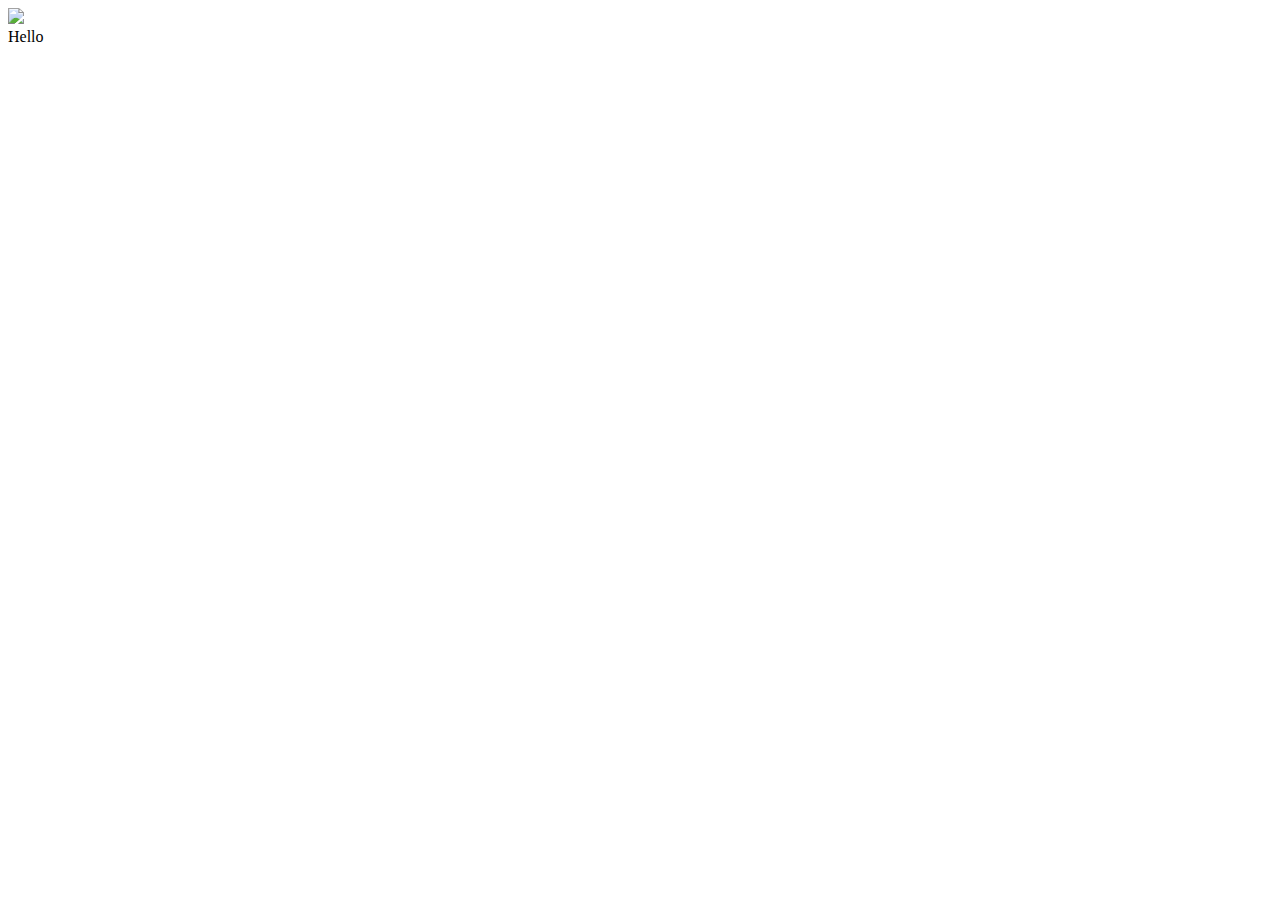
==== blog/index.html @ 24525d69 "Initial Commit" ====
<!DOCTYPE html>

<html>
<head>
    <title>Beatrice Lee</title>
    <link rel="stylesheet" href="style.css">
    <meta charset="UTF-8">
</head>

<body>
    <header>
      <nav>
        <img src="#"
      </nav>
    </header>

  <nav>
    <section class= "row container">
      <div id ="V1"
        <h1> Hello </h1>
    </section>



  </nav>


</body>
</html>
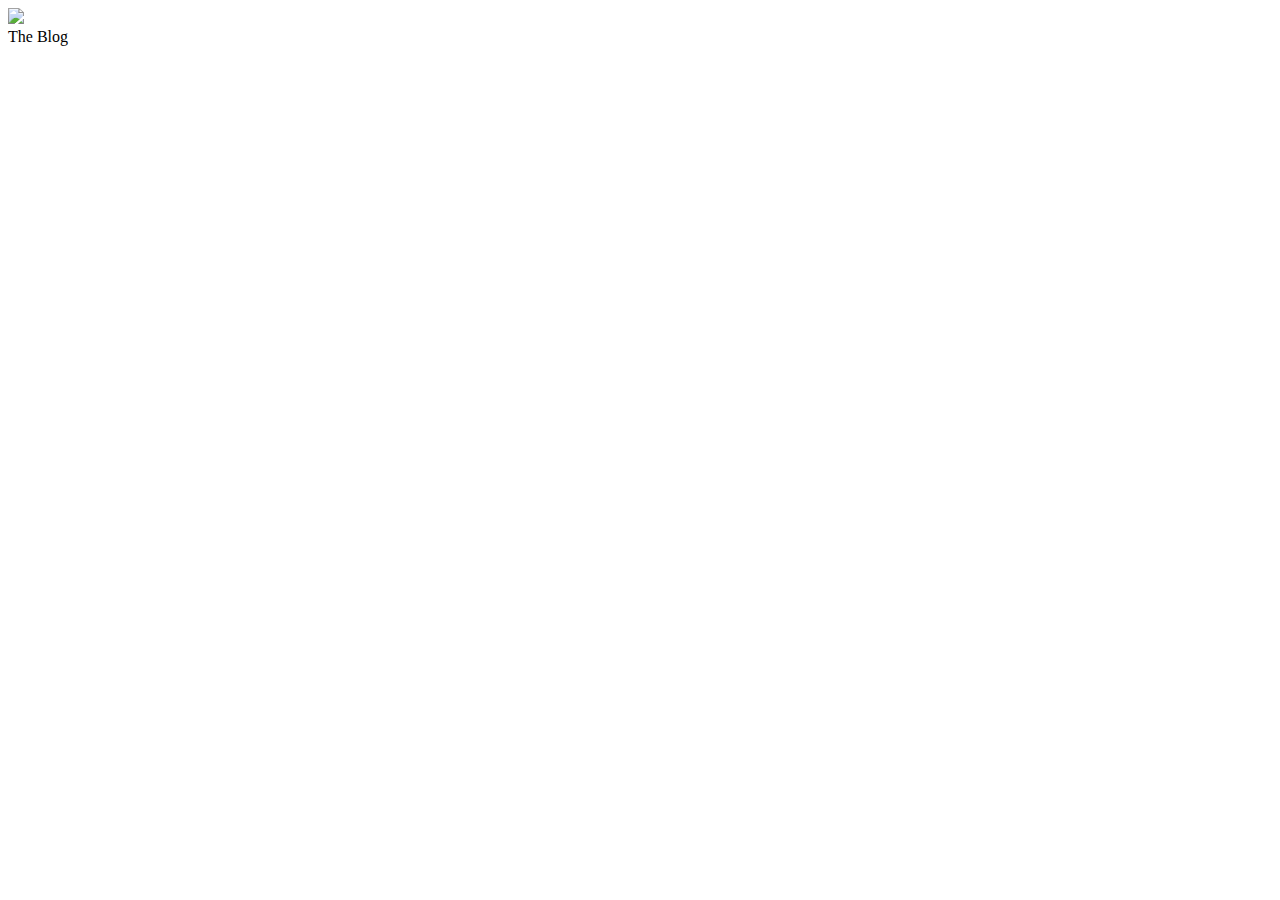
==== commit 79c3bd0d: "Initial Commit" ====
--- a/blog/index.html
+++ b/blog/index.html
@@ -17,10 +17,14 @@
   <nav>
     <section class= "row container">
       <div id ="V1"
-        <h1> Hello </h1>
+        <h1> The Blog </h1>
+        <p>
     </section>
 
-
+<nav>
+  <section "">
+    <div id= "V2"
+    <h1>
 
   </nav>
 
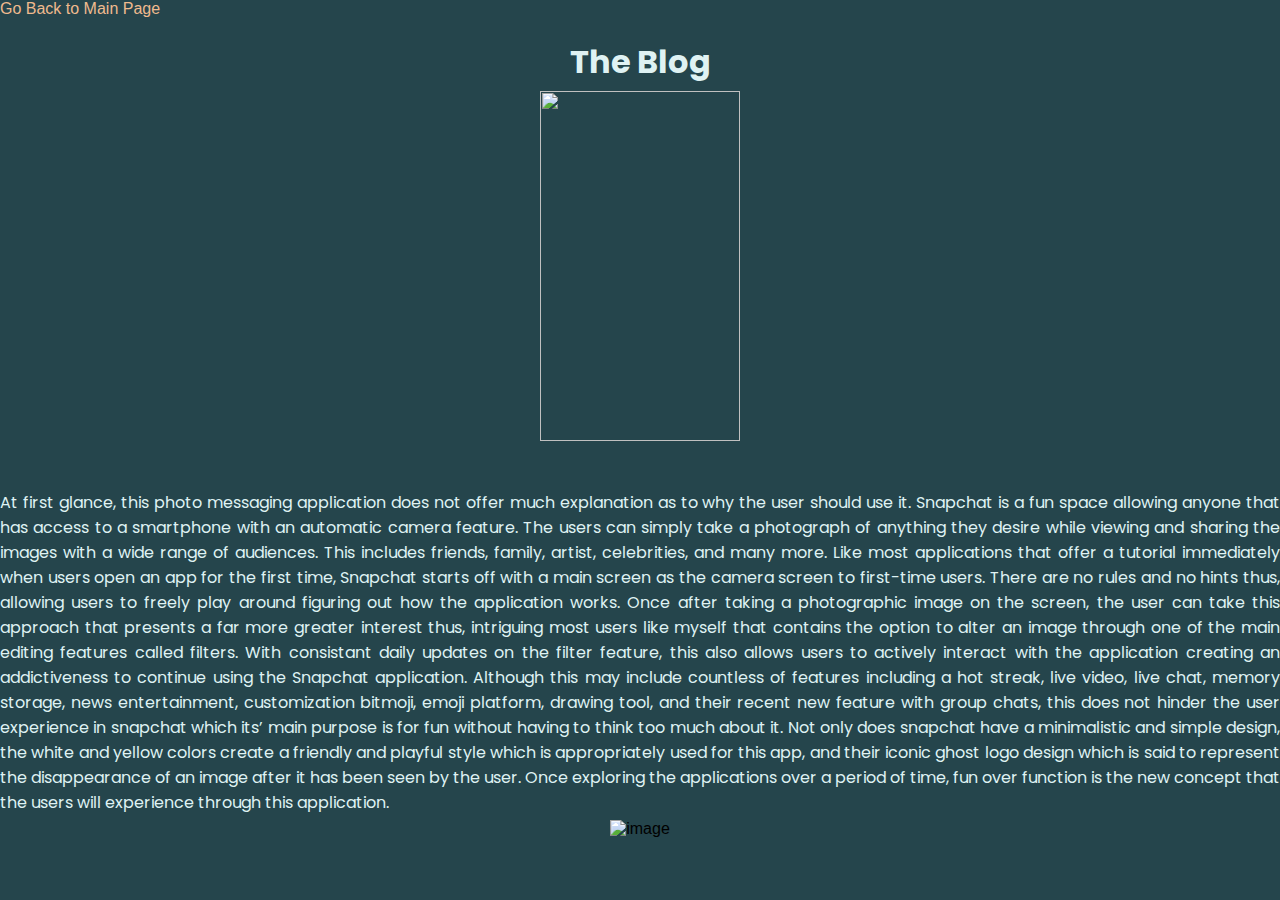
==== commit 97c53e58: "Initial Commit" ====
--- a/blog/index.html
+++ b/blog/index.html
@@ -3,6 +3,8 @@
 <html>
 <head>
     <title>Beatrice Lee</title>
+    <link href="https://fonts.googleapis.com/css?family=Lato" rel="stylesheet">
+    <link href="https://fonts.googleapis.com/css?family=Poppins" rel="stylesheet">
     <link rel="stylesheet" href="style.css">
     <meta charset="UTF-8">
 </head>
@@ -10,22 +12,52 @@
 <body>
     <header>
       <nav>
-        <img src="#"
+        <a href="index.html"> Go Back to Main Page </a>
       </nav>
     </header>
 
   <nav>
     <section class= "row container">
-      <div id ="V1"
+      <div id ="V1">
+
         <h1> The Blog </h1>
-        <p>
+
+          <div style="text-align: center;"> <img src="images/SC3.png" width="200" height="350">
+
+        <nav>
+        <p class= "blocktext">
+        <p>At first glance, this photo messaging application
+          does not offer much explanation as to why the user
+          should use it. Snapchat is a fun space allowing anyone
+          that has access to a smartphone with an automatic camera
+          feature. The users can simply take a photograph of anything
+           they desire while viewing and sharing the images with a wide
+           range of audiences. This includes friends, family, artist,
+           celebrities, and many more. Like most applications that offer a
+           tutorial immediately when users open an app for the first time,
+           Snapchat starts off with a main screen as the camera screen to first-time
+           users. There are no rules and no hints thus, allowing users to freely
+           play around figuring out how the application works. Once after taking a
+           photographic image on the screen, the user can take this approach that
+            presents a far more greater interest thus, intriguing most users like
+            myself that contains the option to alter an image through one of the main
+            editing features called filters. With consistant daily updates on the filter
+            feature, this also allows users to actively interact with the application
+             creating an addictiveness to continue using the Snapchat application.
+             Although this may include countless of features including a hot streak,
+             live video, live chat, memory storage, news entertainment, customization
+             bitmoji, emoji platform, drawing tool, and their recent new feature with
+             group chats, this does not hinder the user experience in snapchat which its’
+             main purpose is for fun without having to think too much about it. Not only
+             does snapchat have a minimalistic and simple design, the white and yellow
+             colors create a friendly and playful style which is appropriately used for
+             this app, and their iconic ghost logo design which is said to represent the
+             disappearance of an image after it has been seen by the user. Once exploring
+             the applications over a period of time, fun over function is the new concept
+             that the users will experience through this application. </p>
     </section>
 
-<nav>
-  <section "">
-    <div id= "V2"
-    <h1>
-
+    <div style="text-align: center;"> <img src="images/SC2.jpg" ALT="image" width="500" height="300"></div>
   </nav>
 
 
--- a/blog/style.css
+++ b/blog/style.css
@@ -0,0 +1,57 @@
+/* CSS Document */
+@charset "UTF-8";
+* {
+    margin: 0px;
+    padding: 0px;
+}
+
+body {
+    font-family:sans-serif;
+    font-weight:normal;
+    font-style:normal;
+  }
+
+html{
+    background-color:#25454C;
+  }
+
+h1{
+  font-size: 2em;
+  font-family:Poppins;
+  padding-top:20px;
+  padding-bottom:5px;
+  text-align: center;
+  color:#DFF2F3 ;
+  background-color:
+}
+
+p{
+  font-family:Poppins;
+  padding-top:20px;
+  padding-bottom:5px;
+  color:#DFF2F3 ;
+  text-align: justify;
+
+}
+
+/*This isn't working for centering the text*/
+#blocktext{
+display: block;
+    margin-left: auto;
+    margin-right: auto;
+}
+
+/*link styling*/
+a:link {
+    color: #DFF2F3;
+    text-decoration: none;
+}
+
+a:hover {
+    color: #EFBA8E;
+    text-decoration: none;
+}
+
+a:active {
+  color: #EFBA8E;
+}
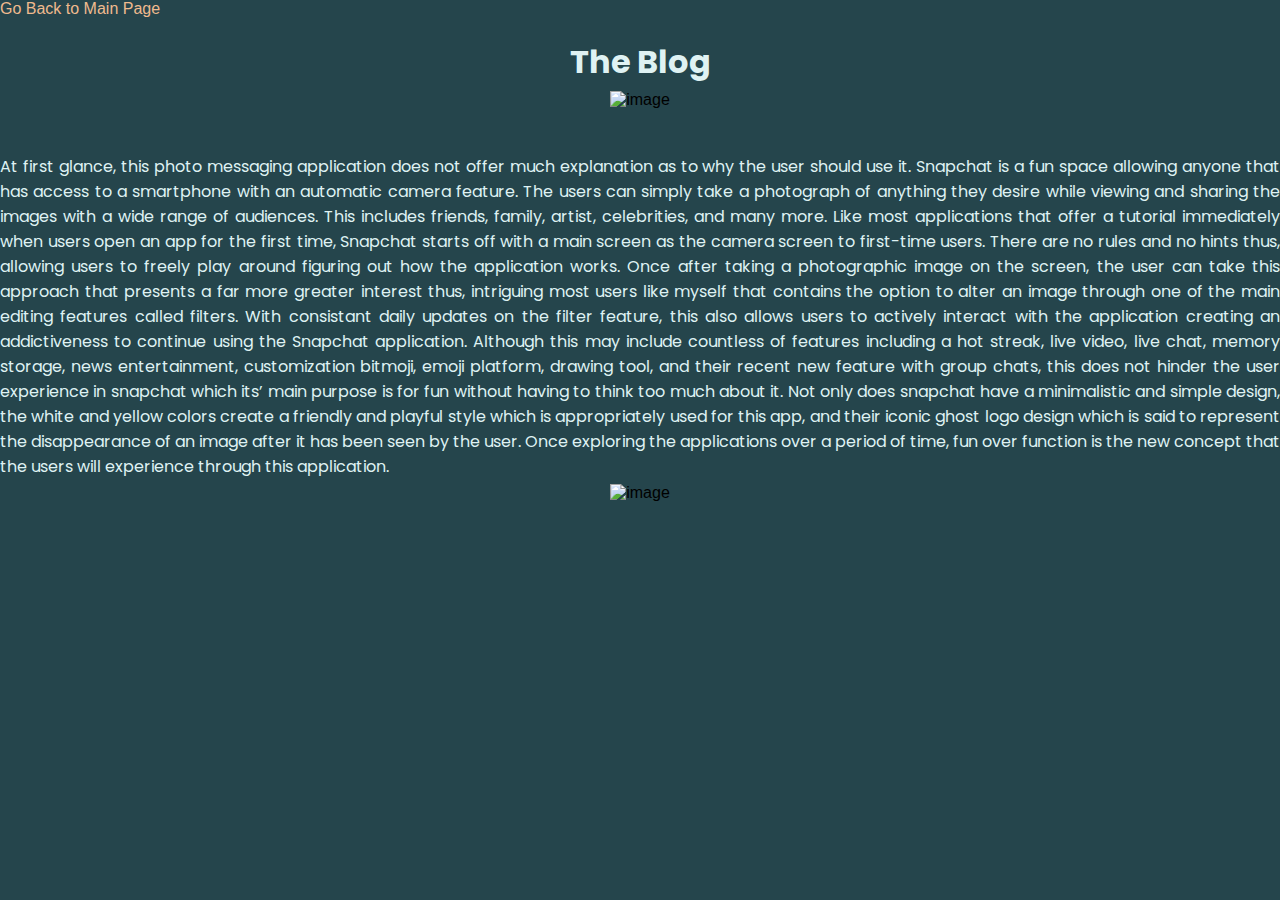
==== commit cee1f8d5: "Initial Commit" ====
--- a/blog/index.html
+++ b/blog/index.html
@@ -1,6 +1,7 @@
 <!DOCTYPE html>
 
 <html>
+
 <head>
     <title>Beatrice Lee</title>
     <link href="https://fonts.googleapis.com/css?family=Lato" rel="stylesheet">
@@ -11,55 +12,36 @@
 
 <body>
     <header>
-      <nav>
-        <a href="index.html"> Go Back to Main Page </a>
-      </nav>
+        <nav>
+            <a href="https://beatrice-lee.github.io/des157/studio1/"> Go Back to Main Page </a>
+        </nav>
     </header>
 
-  <nav>
-    <section class= "row container">
-      <div id ="V1">
+    <nav>
+        <section class="row container">
+            <div id="V1">
 
-        <h1> The Blog </h1>
+                <h1> The Blog </h1>
 
-          <div style="text-align: center;"> <img src="images/SC3.png" width="200" height="350">
+                <div style="text-align: center;"> <img src="../blog/images/SC3.png" alt="image" width="200" height="350">
 
-        <nav>
-        <p class= "blocktext">
-        <p>At first glance, this photo messaging application
-          does not offer much explanation as to why the user
-          should use it. Snapchat is a fun space allowing anyone
-          that has access to a smartphone with an automatic camera
-          feature. The users can simply take a photograph of anything
-           they desire while viewing and sharing the images with a wide
-           range of audiences. This includes friends, family, artist,
-           celebrities, and many more. Like most applications that offer a
-           tutorial immediately when users open an app for the first time,
-           Snapchat starts off with a main screen as the camera screen to first-time
-           users. There are no rules and no hints thus, allowing users to freely
-           play around figuring out how the application works. Once after taking a
-           photographic image on the screen, the user can take this approach that
-            presents a far more greater interest thus, intriguing most users like
-            myself that contains the option to alter an image through one of the main
-            editing features called filters. With consistant daily updates on the filter
-            feature, this also allows users to actively interact with the application
-             creating an addictiveness to continue using the Snapchat application.
-             Although this may include countless of features including a hot streak,
-             live video, live chat, memory storage, news entertainment, customization
-             bitmoji, emoji platform, drawing tool, and their recent new feature with
-             group chats, this does not hinder the user experience in snapchat which its’
-             main purpose is for fun without having to think too much about it. Not only
-             does snapchat have a minimalistic and simple design, the white and yellow
-             colors create a friendly and playful style which is appropriately used for
-             this app, and their iconic ghost logo design which is said to represent the
-             disappearance of an image after it has been seen by the user. Once exploring
-             the applications over a period of time, fun over function is the new concept
-             that the users will experience through this application. </p>
-    </section>
+                    <nav>
+                        <p class="blocktext">
+                            <p>At first glance, this photo messaging application does not offer much explanation as to why the user should use it. Snapchat is a fun space allowing anyone that has access to a smartphone with an automatic camera feature. The
+                                users can simply take a photograph of anything they desire while viewing and sharing the images with a wide range of audiences. This includes friends, family, artist, celebrities, and many more. Like most applications that
+                                offer a tutorial immediately when users open an app for the first time, Snapchat starts off with a main screen as the camera screen to first-time users. There are no rules and no hints thus, allowing users to freely play
+                                around figuring out how the application works. Once after taking a photographic image on the screen, the user can take this approach that presents a far more greater interest thus, intriguing most users like myself that
+                                contains the option to alter an image through one of the main editing features called filters. With consistant daily updates on the filter feature, this also allows users to actively interact with the application creating
+                                an addictiveness to continue using the Snapchat application. Although this may include countless of features including a hot streak, live video, live chat, memory storage, news entertainment, customization bitmoji, emoji
+                                platform, drawing tool, and their recent new feature with group chats, this does not hinder the user experience in snapchat which its’ main purpose is for fun without having to think too much about it. Not only does snapchat
+                                have a minimalistic and simple design, the white and yellow colors create a friendly and playful style which is appropriately used for this app, and their iconic ghost logo design which is said to represent the disappearance
+                                of an image after it has been seen by the user. Once exploring the applications over a period of time, fun over function is the new concept that the users will experience through this application. </p>
+        </section>
 
-    <div style="text-align: center;"> <img src="images/SC2.jpg" ALT="image" width="500" height="300"></div>
-  </nav>
+        <div style="text-align: center;"> <img src="../blog/images/SC2.jpg" alt="image"  width="500" height="300"> </div>
+        </nav>
 
 
 </body>
+
 </html>
